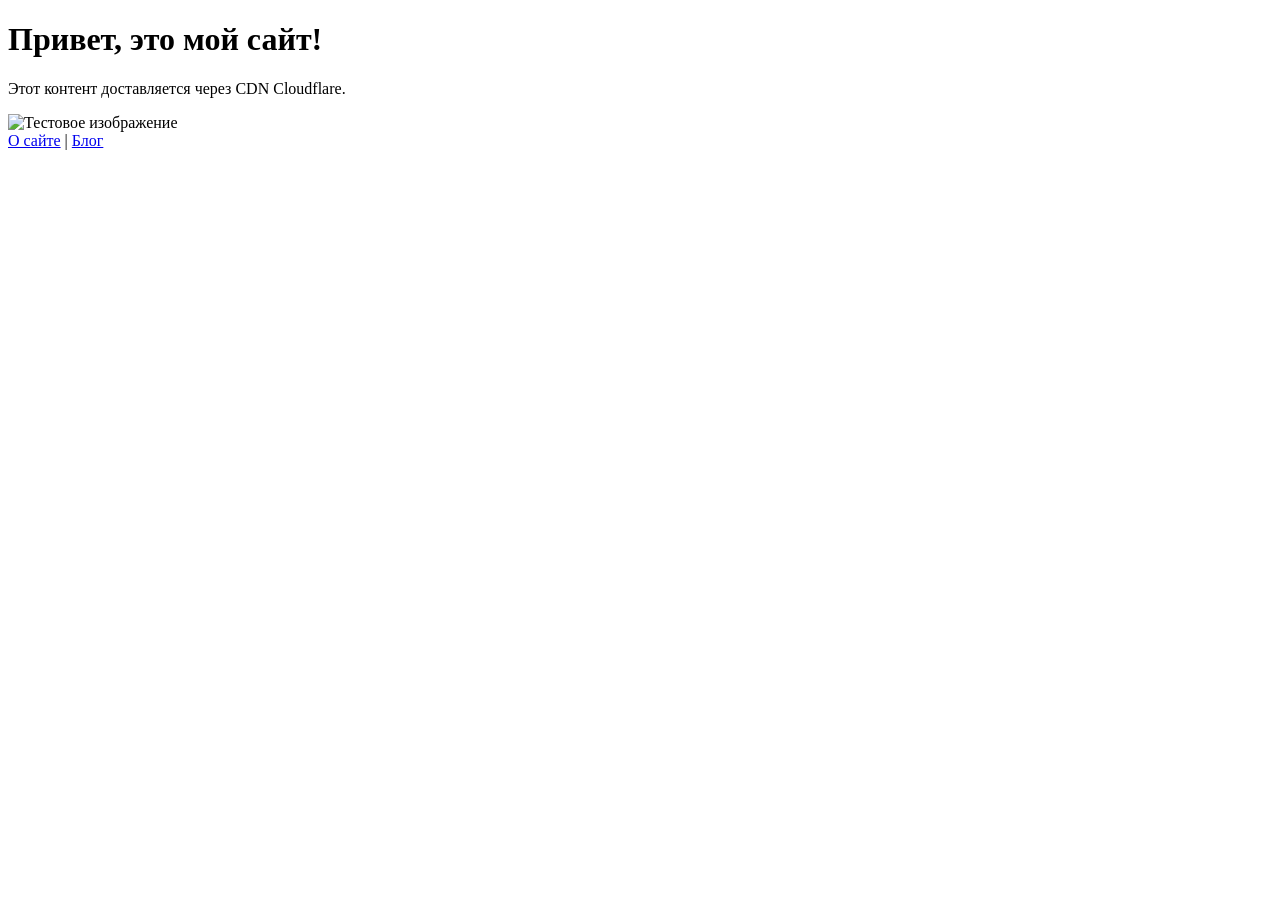
==== index.html @ d0929294 "Create index.html First changes (base things)" ====
<!DOCTYPE html>
<html lang="ru">
<head>
    <meta charset="UTF-8">
    <title>Мой сайт с CDN</title>
    <link rel="stylesheet" type="text/css" href="style.css">
</head>
<body>
    <h1>Привет, это мой сайт!</h1>
    <p>Этот контент доставляется через CDN Cloudflare.</p>
    <img src="images/test.jpg" alt="Тестовое изображение">
    <nav>
        <a href="about/">О сайте</a> |
        <a href="blog/post1.html">Блог</a>
    </nav>
</body>
</html>
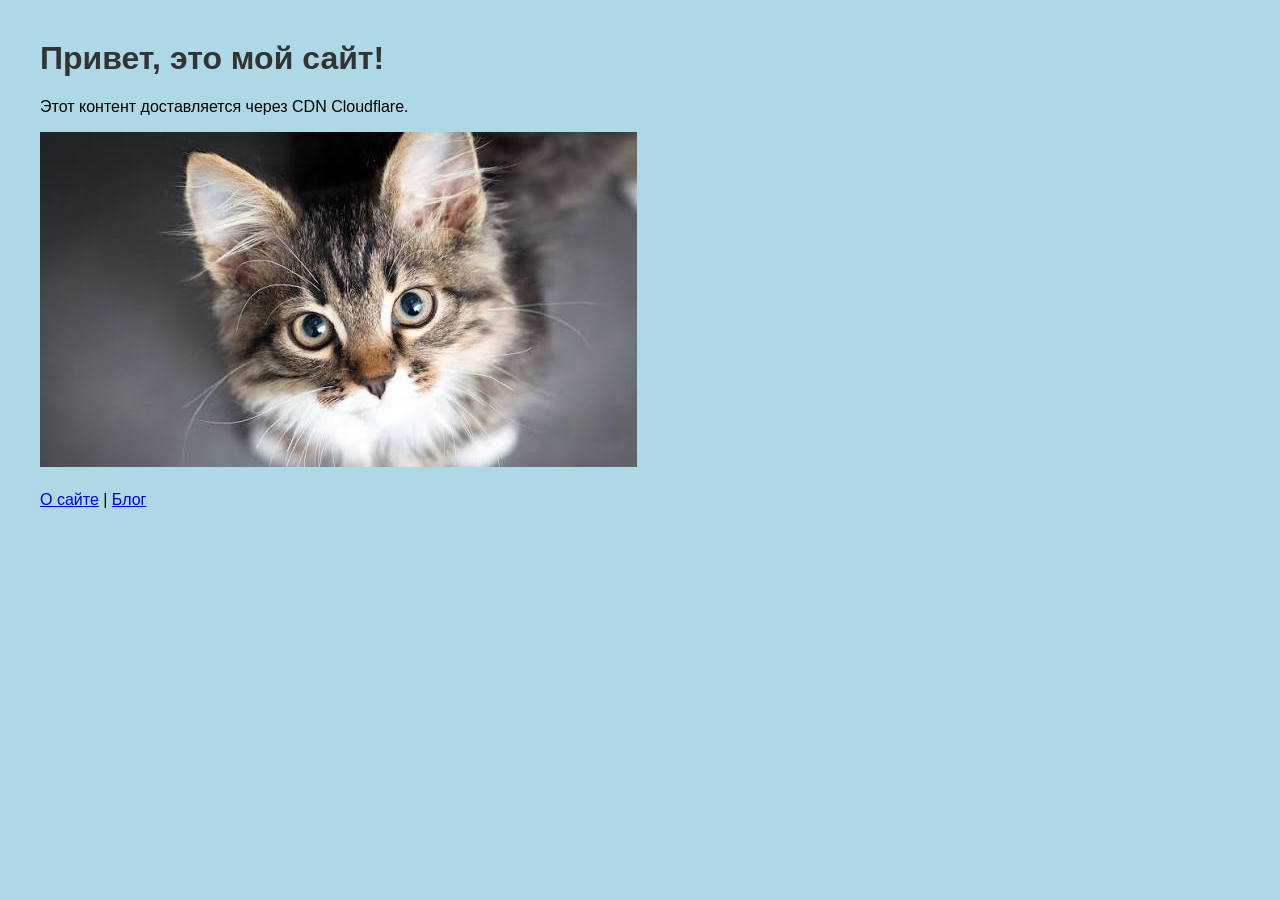
==== commit 0edd2079: "Update index.html Added Kitten!" ====
--- a/index.html
+++ b/index.html
@@ -8,7 +8,7 @@
 <body>
     <h1>Привет, это мой сайт!</h1>
     <p>Этот контент доставляется через CDN Cloudflare.</p>
-    <img src="images/test.jpg" alt="Тестовое изображение">
+    <img src="images/kitten.jpg" alt="Кысь">
     <nav>
         <a href="about/">О сайте</a> |
         <a href="blog/post1.html">Блог</a>
--- a/style.css
+++ b/style.css
@@ -0,0 +1,7 @@
+body {
+    background-color: lightblue;
+    font-family: Arial, sans-serif;
+    margin: 40px;
+}
+h1 { color: #333; }
+nav { margin-top: 20px; }
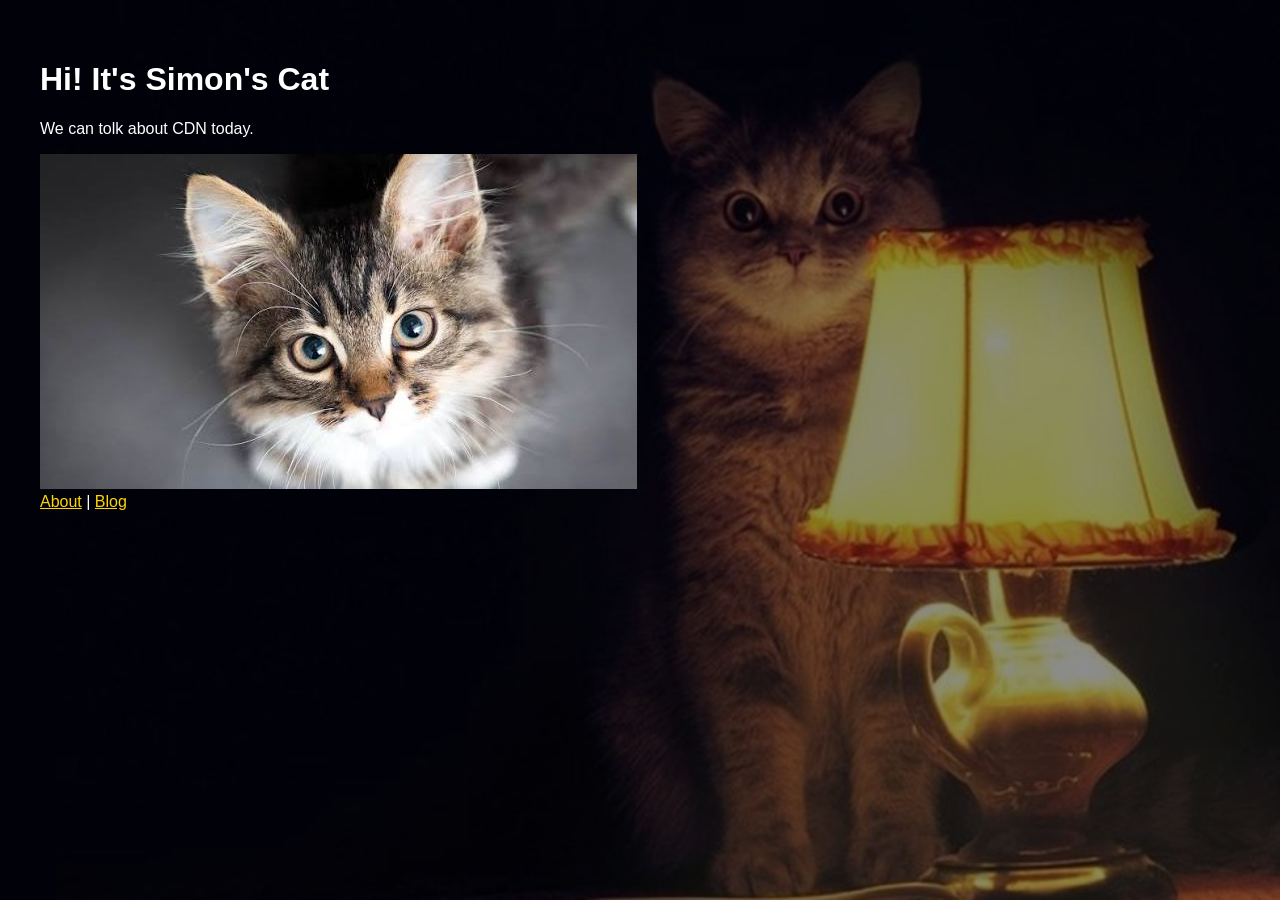
==== commit bcb8c1cd: "Update site title and content to English" ====
--- a/index.html
+++ b/index.html
@@ -2,16 +2,16 @@
 <html lang="ru">
 <head>
     <meta charset="UTF-8">
-    <title>Мой сайт с CDN</title>
+    <title>Cat's site</title>
     <link rel="stylesheet" type="text/css" href="style.css">
 </head>
 <body>
-    <h1>Привет, это мой сайт!</h1>
-    <p>Этот контент доставляется через CDN Cloudflare.</p>
+    <h1>Hi! It's Simon's Cat</h1>
+    <p>We can tolk about CDN today.</p>
     <img src="images/kitten.jpg" alt="Кысь">
     <nav>
-        <a href="about/">О сайте</a> |
-        <a href="blog/post1.html">Блог</a>
+        <a href="about/">About</a> |
+        <a href="blog/post1.html">Blog</a>
     </nav>
 </body>
 </html>
--- a/style.css
+++ b/style.css
@@ -1,7 +1,46 @@
 body {
-    background-color: lightblue;
+    background-image: url("images/shiny_cat.jpg");
+    background-size: cover;
+    background-position: center;
+    background-repeat: no-repeat;
+    background-attachment: fixed;
+    background-color: #2b2b2b;
+
+    margin: 0;
+    min-height: 100vh;
+    padding: 40px;
+    box-sizing: border-box;
+
     font-family: Arial, sans-serif;
-    margin: 40px;
+    color: #ffffff;
 }
-h1 { color: #333; }
-nav { margin-top: 20px; }
+
+body::before {
+    content: "";
+    position: fixed;
+    inset: 0;
+    background: rgba(0, 0, 0, 0.45);
+    z-index: -1;
+}
+
+h1, p {
+    color: #ffffff;
+}
+
+a,
+a:link,
+a:visited,
+a:active {
+    color: #ffd700;            /* Жёлтый */
+    text-decoration: underline;
+    -webkit-tap-highlight-color: transparent;
+}
+
+a:hover {
+    color: #ffff99;            /* Светло-жёлтый при наведении */
+}
+
+a:focus {
+    outline: 2px solid #ffd700;
+    outline-offset: 2px;
+}
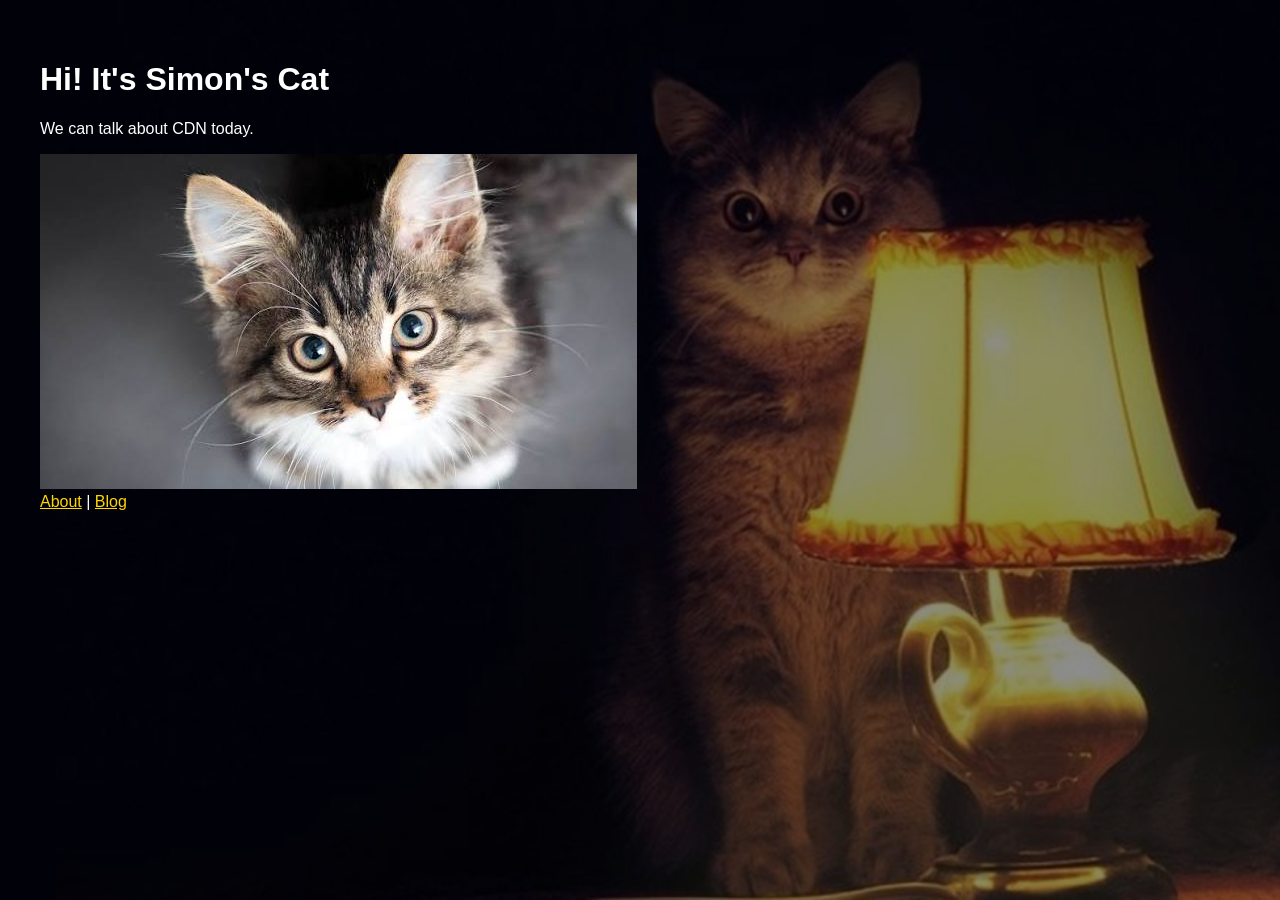
==== commit 2ef4e455: "Fix typo in paragraph about CDN" ====
--- a/index.html
+++ b/index.html
@@ -7,7 +7,7 @@
 </head>
 <body>
     <h1>Hi! It's Simon's Cat</h1>
-    <p>We can tolk about CDN today.</p>
+    <p>We can talk about CDN today.</p>
     <img src="images/kitten.jpg" alt="Кысь">
     <nav>
         <a href="about/">About</a> |
